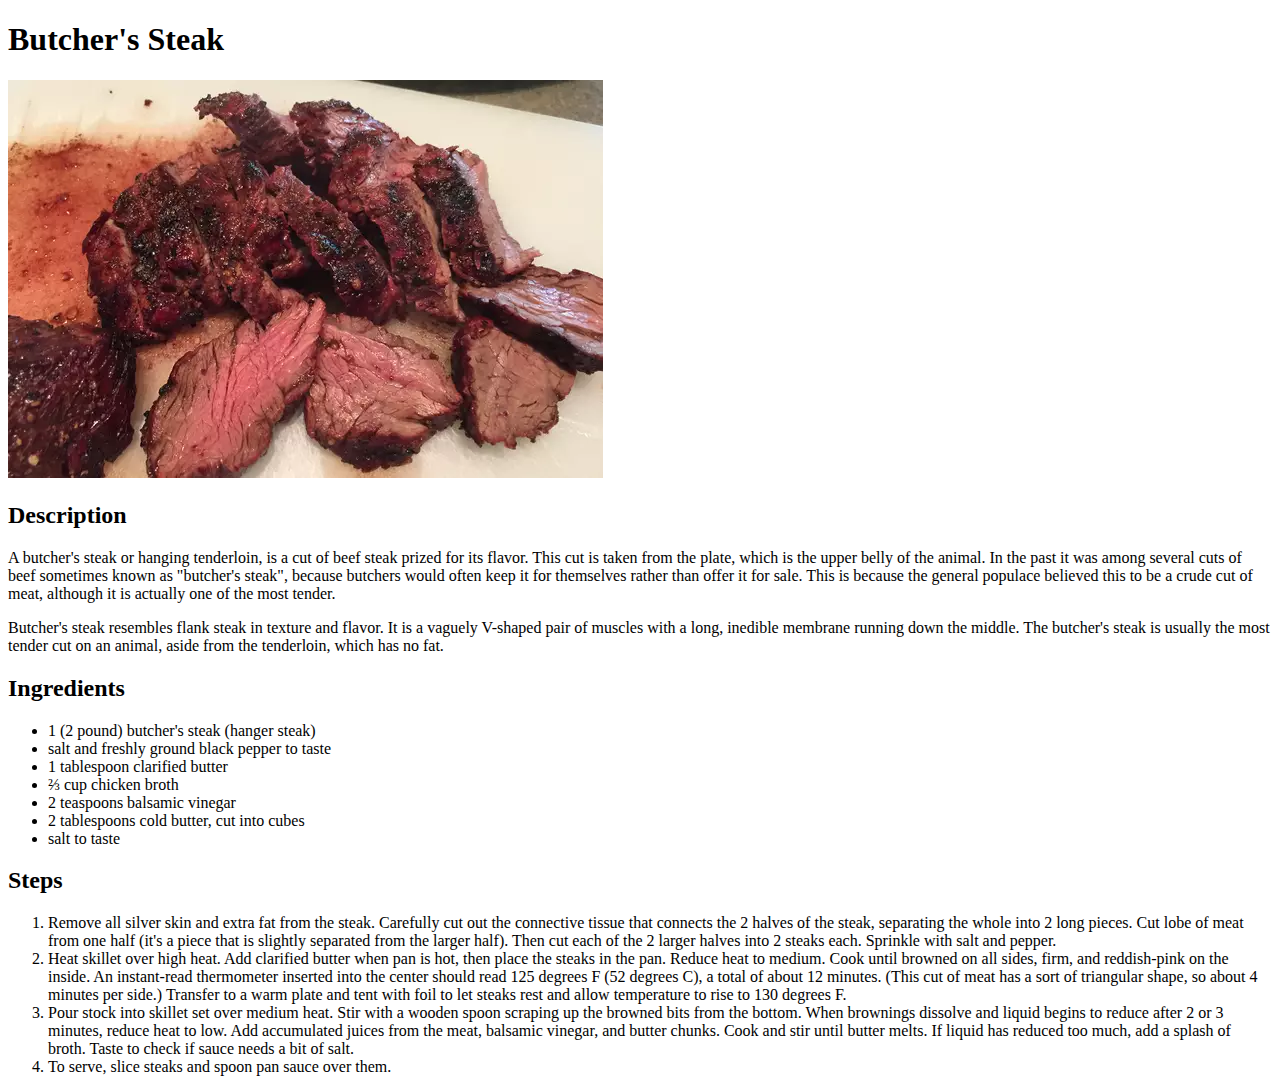
==== recipes/butchers-steak.html @ f2687062 "Create & edit butchers-steak.html file" ====
<!DOCTYPE html>
<html lang="en">
<head>
    <meta charset="UTF-8">
    <title>Butcher's Steak</title>
</head>
<body>
    <h1>Butcher's Steak</h1>
    <img src="../images/butchers-steak.webp" alt="Butcher's Steak">
    <h2>Description</h2>
    <p>A butcher's steak or hanging tenderloin, is a cut of beef steak prized for its flavor. This cut is taken from the plate, which is the upper belly of the animal. In the past it was among several cuts of beef sometimes known as "butcher's steak", because butchers would often keep it for themselves rather than offer it for sale. This is because the general populace believed this to be a crude cut of meat, although it is actually one of the most tender.</p>
    <p>Butcher's steak resembles flank steak in texture and flavor. It is a vaguely V-shaped pair of muscles with a long, inedible membrane running down the middle. The butcher's steak is usually the most tender cut on an animal, aside from the tenderloin, which has no fat.</p>
    <h2>Ingredients</h2>
    <ul>
        <li>1 (2 pound) butcher's steak (hanger steak)</li>
        <li>salt and freshly ground black pepper to taste</li>
        <li>1 tablespoon clarified butter</li>
        <li>⅔ cup chicken broth</li>
        <li>2 teaspoons balsamic vinegar</li>
        <li>2 tablespoons cold butter, cut into cubes</li>
        <li>salt to taste</li>
    </ul>
    <h2>Steps</h2>
    <ol>
        <li>Remove all silver skin and extra fat from the steak. Carefully cut out the connective tissue that connects the 2 halves of the steak, separating the whole into 2 long pieces. Cut lobe of meat from one half (it's a piece that is slightly separated from the larger half). Then cut each of the 2 larger halves into 2 steaks each. Sprinkle with salt and pepper.</li>
        <li>Heat skillet over high heat. Add clarified butter when pan is hot, then place the steaks in the pan. Reduce heat to medium. Cook until browned on all sides, firm, and reddish-pink on the inside. An instant-read thermometer inserted into the center should read 125 degrees F (52 degrees C), a total of about 12 minutes. (This cut of meat has a sort of triangular shape, so about 4 minutes per side.) Transfer to a warm plate and tent with foil to let steaks rest and allow temperature to rise to 130 degrees F.</li>
        <li>Pour stock into skillet set over medium heat. Stir with a wooden spoon scraping up the browned bits from the bottom. When brownings dissolve and liquid begins to reduce after 2 or 3 minutes, reduce heat to low. Add accumulated juices from the meat, balsamic vinegar, and butter chunks. Cook and stir until butter melts. If liquid has reduced too much, add a splash of broth. Taste to check if sauce needs a bit of salt.</li>
        <li>To serve, slice steaks and spoon pan sauce over them.</li>
    </ol>
</body>
</html>
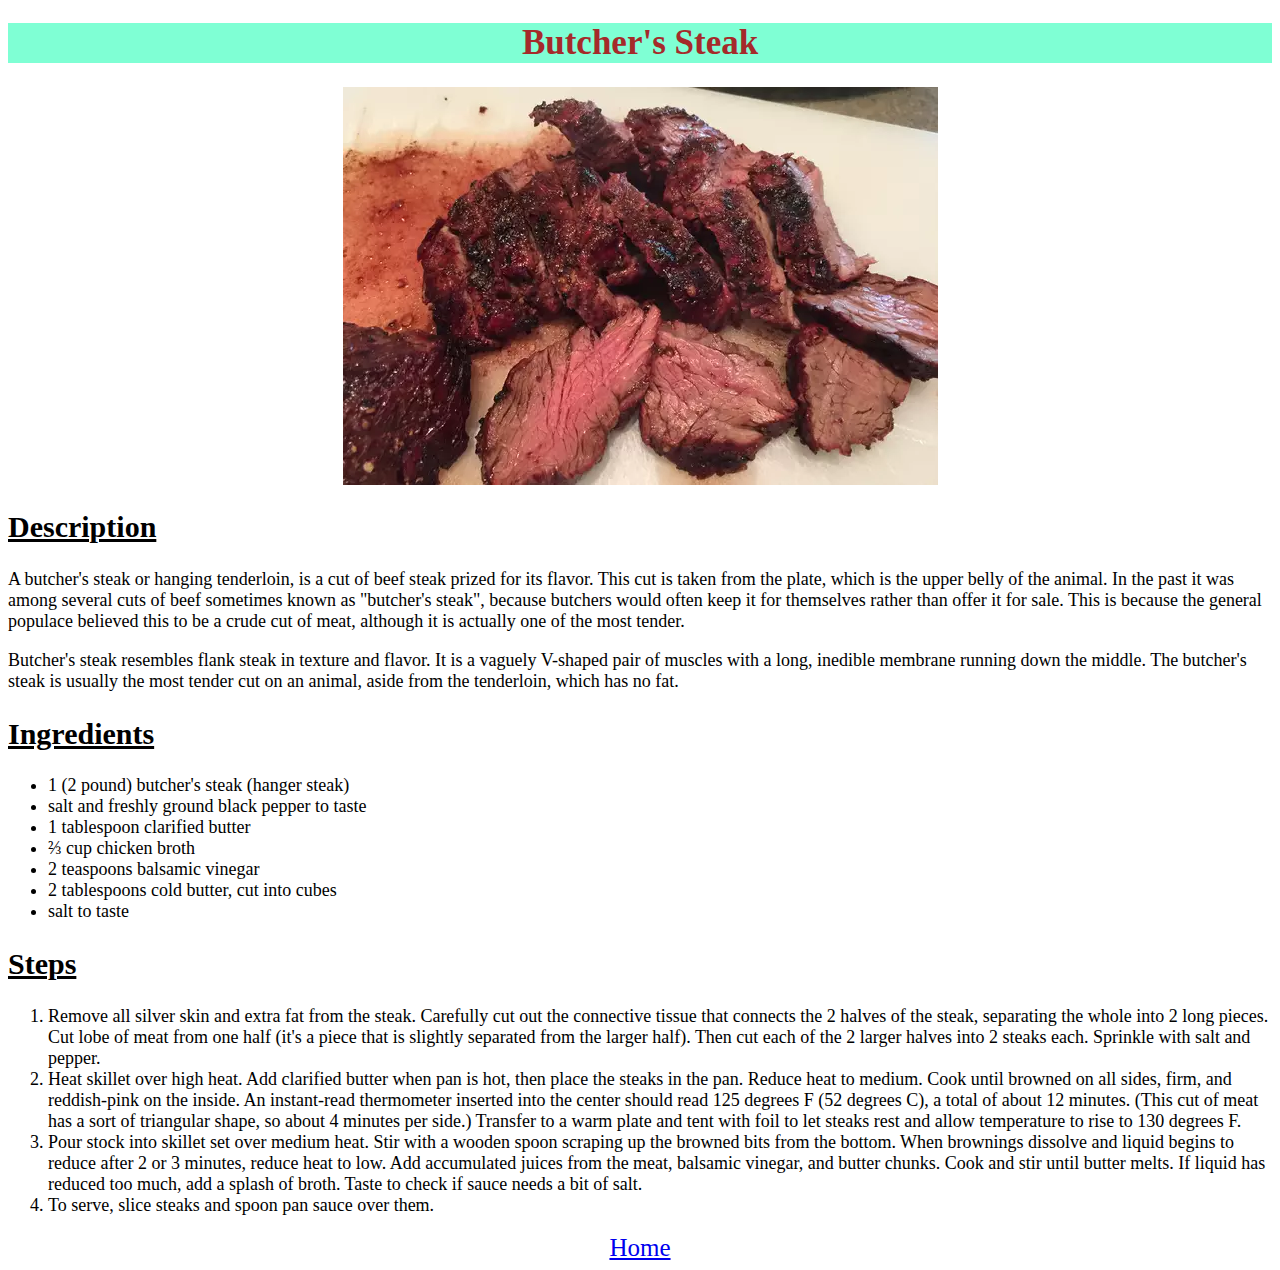
==== commit 23f75ef0: "CSS added." ====
--- a/recipes/butchers-steak.html
+++ b/recipes/butchers-steak.html
@@ -3,6 +3,7 @@
 <head>
     <meta charset="UTF-8">
     <title>Butcher's Steak</title>
+    <link rel="stylesheet" href="../CSS/style.css">
 </head>
 <body>
     <h1>Butcher's Steak</h1>
@@ -11,7 +12,7 @@
     <p>A butcher's steak or hanging tenderloin, is a cut of beef steak prized for its flavor. This cut is taken from the plate, which is the upper belly of the animal. In the past it was among several cuts of beef sometimes known as "butcher's steak", because butchers would often keep it for themselves rather than offer it for sale. This is because the general populace believed this to be a crude cut of meat, although it is actually one of the most tender.</p>
     <p>Butcher's steak resembles flank steak in texture and flavor. It is a vaguely V-shaped pair of muscles with a long, inedible membrane running down the middle. The butcher's steak is usually the most tender cut on an animal, aside from the tenderloin, which has no fat.</p>
     <h2>Ingredients</h2>
-    <ul>
+    <div class="li"><ul>
         <li>1 (2 pound) butcher's steak (hanger steak)</li>
         <li>salt and freshly ground black pepper to taste</li>
         <li>1 tablespoon clarified butter</li>
@@ -19,13 +20,14 @@
         <li>2 teaspoons balsamic vinegar</li>
         <li>2 tablespoons cold butter, cut into cubes</li>
         <li>salt to taste</li>
-    </ul>
+    </ul></div>
     <h2>Steps</h2>
-    <ol>
+    <div class="li"><ol>
         <li>Remove all silver skin and extra fat from the steak. Carefully cut out the connective tissue that connects the 2 halves of the steak, separating the whole into 2 long pieces. Cut lobe of meat from one half (it's a piece that is slightly separated from the larger half). Then cut each of the 2 larger halves into 2 steaks each. Sprinkle with salt and pepper.</li>
         <li>Heat skillet over high heat. Add clarified butter when pan is hot, then place the steaks in the pan. Reduce heat to medium. Cook until browned on all sides, firm, and reddish-pink on the inside. An instant-read thermometer inserted into the center should read 125 degrees F (52 degrees C), a total of about 12 minutes. (This cut of meat has a sort of triangular shape, so about 4 minutes per side.) Transfer to a warm plate and tent with foil to let steaks rest and allow temperature to rise to 130 degrees F.</li>
         <li>Pour stock into skillet set over medium heat. Stir with a wooden spoon scraping up the browned bits from the bottom. When brownings dissolve and liquid begins to reduce after 2 or 3 minutes, reduce heat to low. Add accumulated juices from the meat, balsamic vinegar, and butter chunks. Cook and stir until butter melts. If liquid has reduced too much, add a splash of broth. Taste to check if sauce needs a bit of salt.</li>
         <li>To serve, slice steaks and spoon pan sauce over them.</li>
-    </ol>
+    </ol></div>
+    <div class="home"><a href="../index.html">Home</a></div>
 </body>
 </html>--- a/CSS/style.css
+++ b/CSS/style.css
@@ -0,0 +1,36 @@
+h1 {
+    background-color: aquamarine;
+    color: brown;
+    text-align: center;
+    font-size: 35px;
+}
+
+.homel {
+    font-size: 30px;
+    font-family: Arial, Helvetica, sans-serif;
+}
+
+img {
+    text-align: center;
+    display: block;
+    margin-left: auto;
+    margin-right: auto;
+}
+
+p {
+    font-size: 18px;
+}
+
+h2 {
+    font-size: 30px;
+    text-decoration: underline;
+}
+
+.li {
+    font-size: 18px;
+}
+
+.home {
+    text-align: center;
+    font-size: 25px;
+}